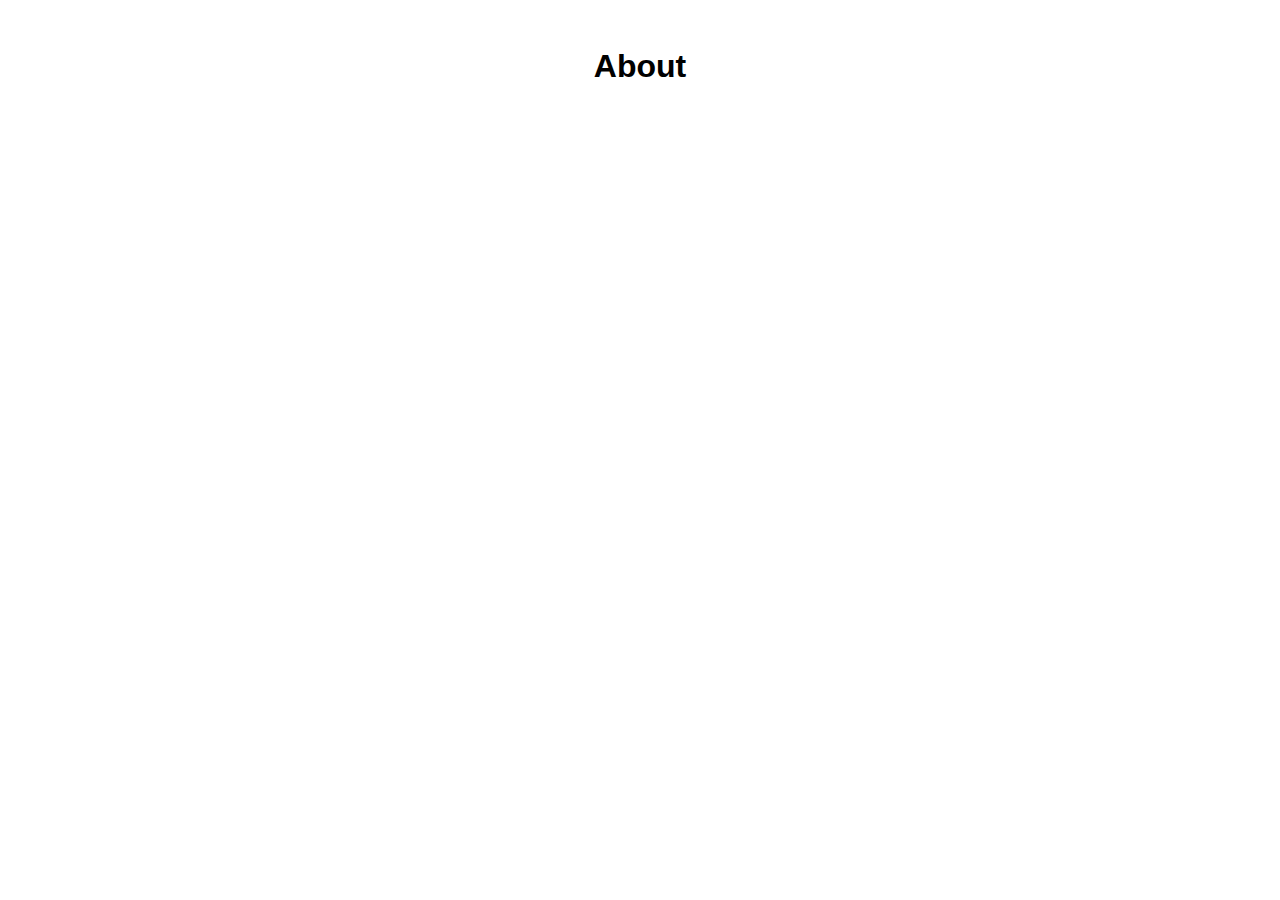
==== about.html @ dfb52963 "added about us page" ====
<!DOCTYPE html>
<html lang="en">
<head>
    <meta charset="UTF-8">
    <meta name="viewport" content="width=device-width, initial-scale=1.0">
    <link rel="stylesheet" href="css/main.css">
    <script src="js/app.js" defer></script>
    <title>About</title>
</head>
<body>
    <div id="app">
        <h1>About</h1>
    </div>
</body>
</html>
---- css/main.css ----
body {
    font-family: Helvetica, sans-serif;
}

#app {
    text-align: center;
    margin-top: 3em;
}
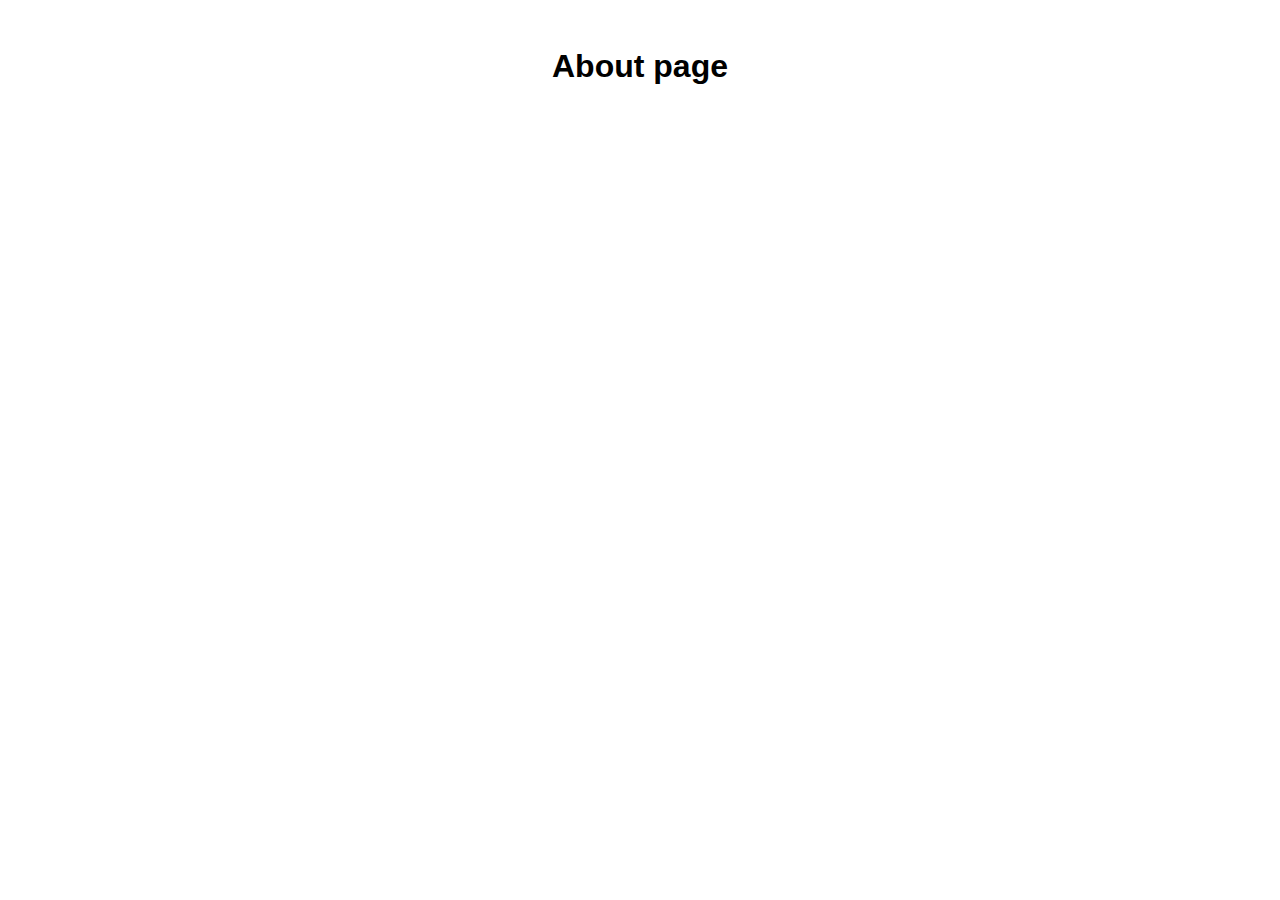
==== commit e8092c9a: "added about.html" ====
--- a/about.html
+++ b/about.html
@@ -9,7 +9,7 @@
 </head>
 <body>
     <div id="app">
-        <h1>About</h1>
+        <h1>About page</h1>
     </div>
 </body>
 </html>